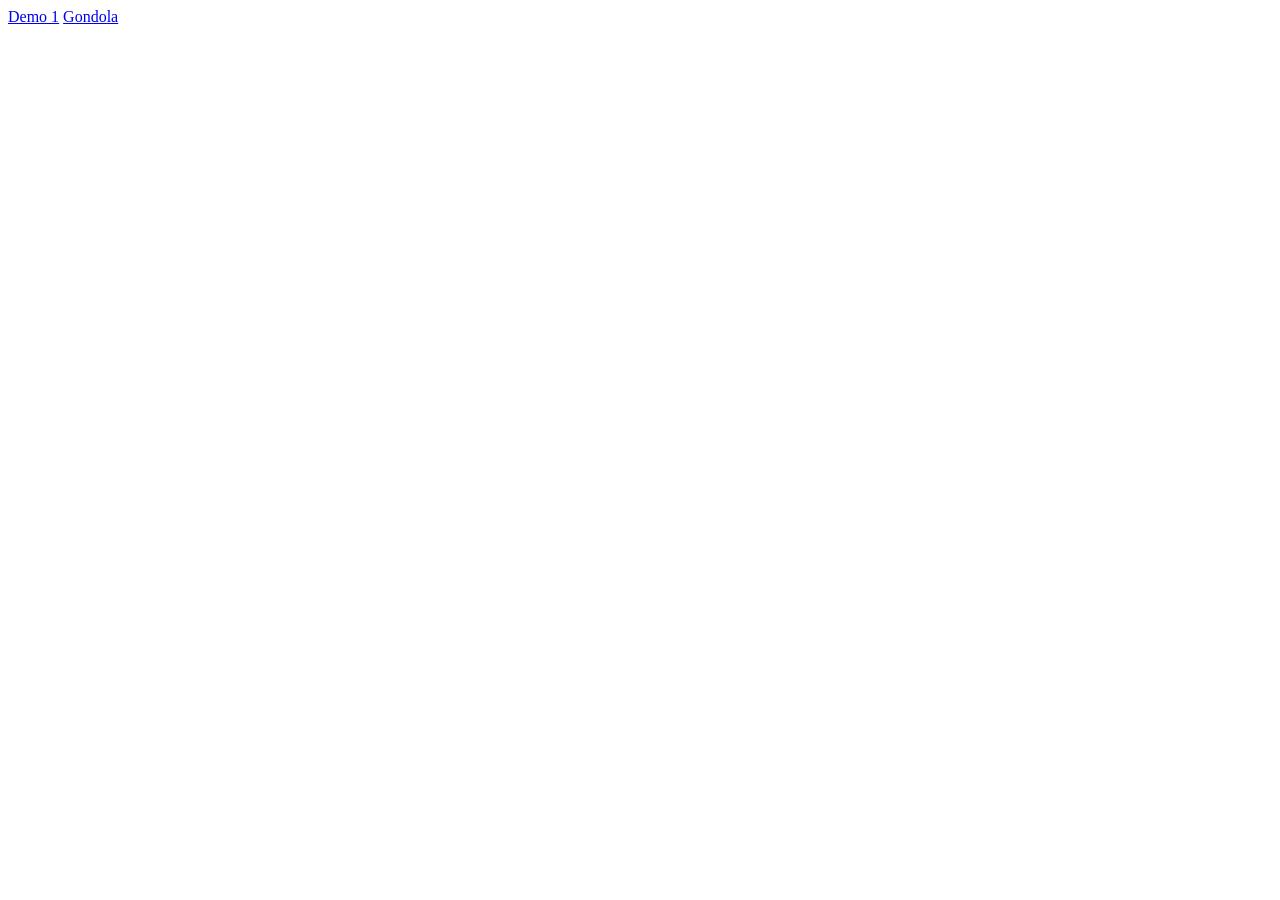
==== index.html @ 8adea53c "Added Overview page" ====
<!DOCTYPE html>
<html lang="en">
<head>
  <meta charset="UTF-8">
  <meta name="viewport" content="width=device-width, initial-scale=1.0">
  <title>Week 1 - overview</title>
</head>
<body>
  <a href="/Demo-1/index.html">Demo 1</a>
  <a href="/Intro-gondola/index.html">Gondola</a>
</body>
</html>
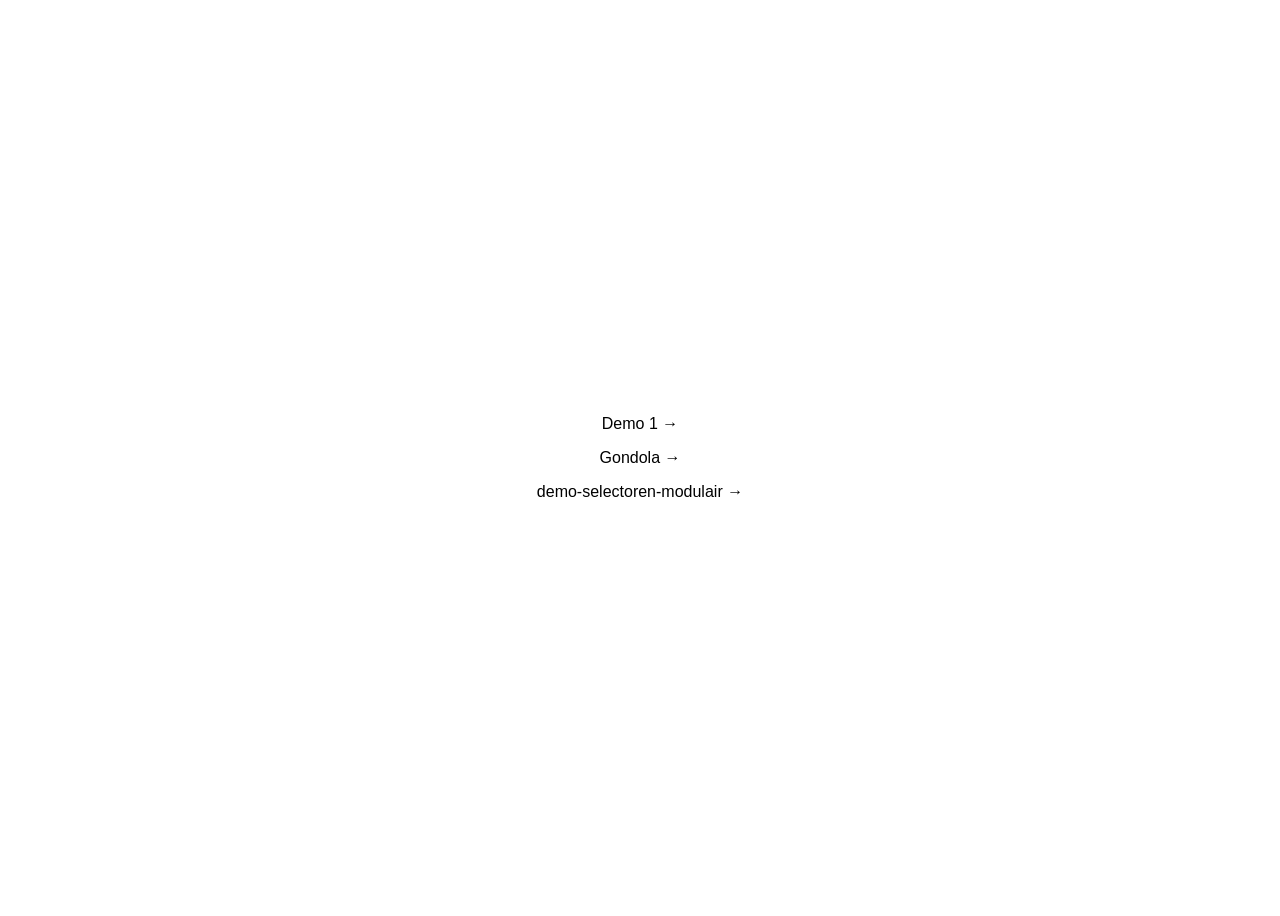
==== commit 8db1f8b0: "added styling to the overview page" ====
--- a/index.html
+++ b/index.html
@@ -4,9 +4,25 @@
   <meta charset="UTF-8">
   <meta name="viewport" content="width=device-width, initial-scale=1.0">
   <title>Week 1 - overview</title>
+  <style>
+    body{
+      font-family: sans-serif;
+      display: flex;
+      flex-flow: column nowrap;
+      justify-content: center;
+      align-items: center;
+      gap: 1rem;
+      height: 100vh;
+    }
+    a{
+      color: black;
+      text-decoration: none;
+    }
+  </style>
 </head>
 <body>
-  <a href="/Demo-1/index.html">Demo 1</a>
-  <a href="/Intro-gondola/index.html">Gondola</a>
+  <a href="./Demo-1/index.html">Demo 1 →</a>
+  <a href="./Intro-gondola/index.html">Gondola →</a>
+  <a href="./demo-selectoren-modulair/index.html">demo-selectoren-modulair →</a>
 </body>
 </html>
